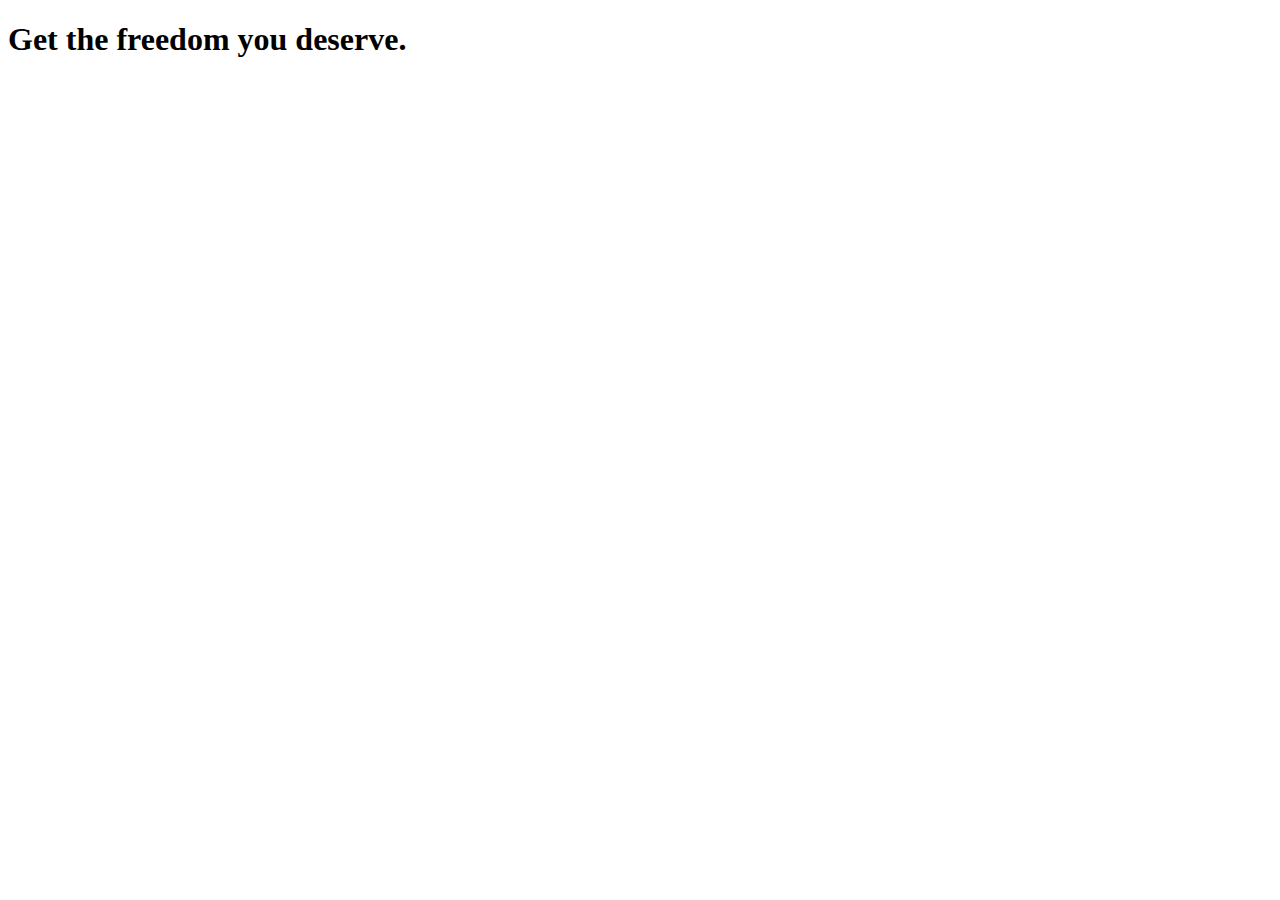
==== 2-13. Understanding the Course Project Setup/index.html @ f187d0db "init commit" ====
<!DOCTYPE html>
<html lang="en">

<head>
    <meta charset="UTF-8">
    <meta http-equiv="X-UA-Compatible" content="ie=edge">
    <title>uHost</title>
    <link rel="shortcut icon" href="favicon.png">
</head>

<body>
    <main>
        <section>
            <h1>Get the freedom you deserve.</h1>
        </section>
    </main>
</body>

</html>
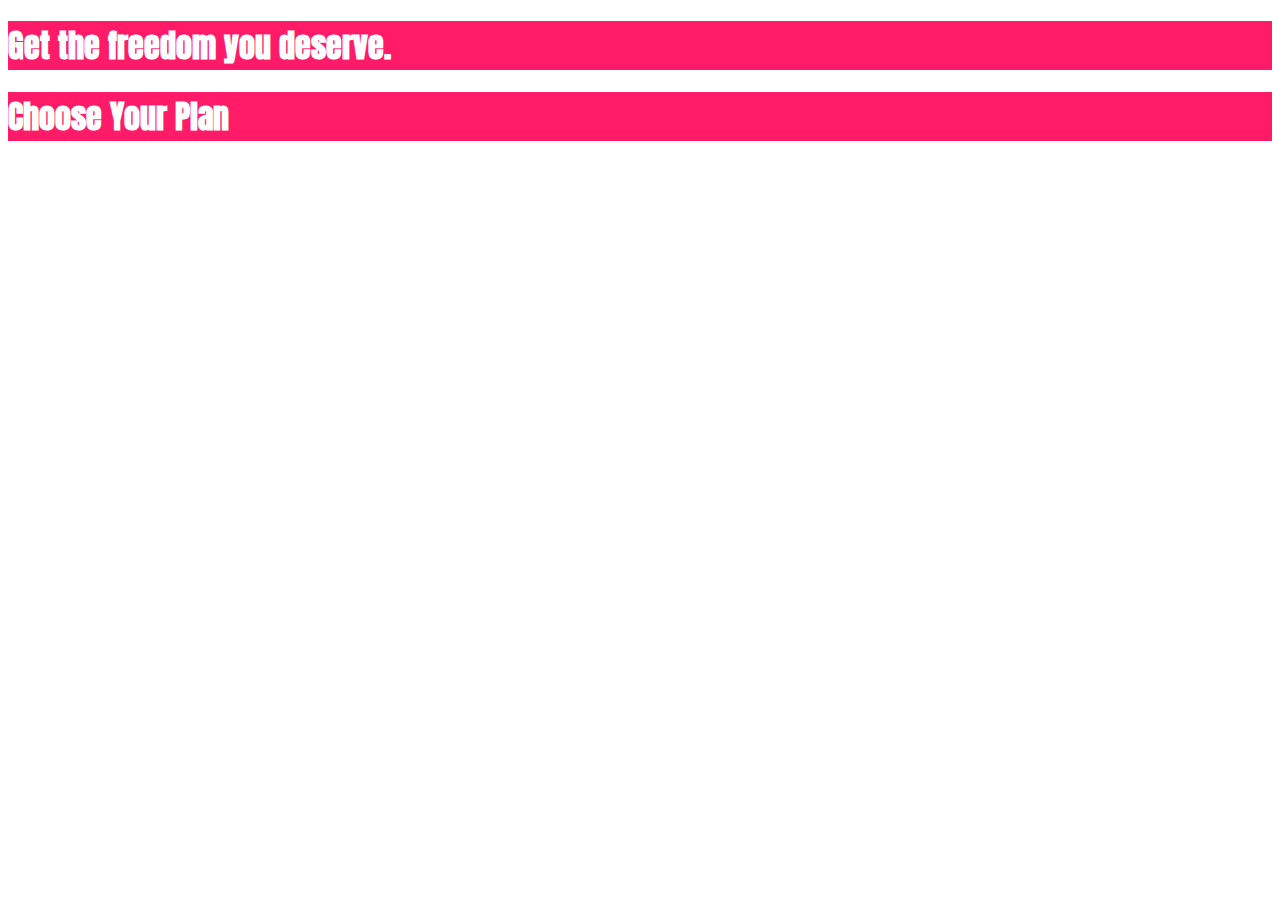
==== commit c818c29e: "update 2-13" ====
--- a/2-13. Understanding the Course Project Setup/index.html
+++ b/2-13. Understanding the Course Project Setup/index.html
@@ -6,6 +6,8 @@
     <meta http-equiv="X-UA-Compatible" content="ie=edge">
     <title>uHost</title>
     <link rel="shortcut icon" href="favicon.png">
+    <link href="https://fonts.googleapis.com/css2?family=Anton&display=swap" rel="stylesheet">
+    <link rel="stylesheet" href="./main.css">
 </head>
 
 <body>
@@ -13,6 +15,9 @@
         <section>
             <h1>Get the freedom you deserve.</h1>
         </section>
+        <section>
+            <h1>Choose Your Plan</h1>
+        </section>
     </main>
 </body>
 
--- a/2-13. Understanding the Course Project Setup/main.css
+++ b/2-13. Understanding the Course Project Setup/main.css
@@ -0,0 +1,8 @@
+section {
+  background: #ff1b68;
+}
+
+h1 {
+  color: white;
+  font-family: 'Anton', sans-serif;
+}
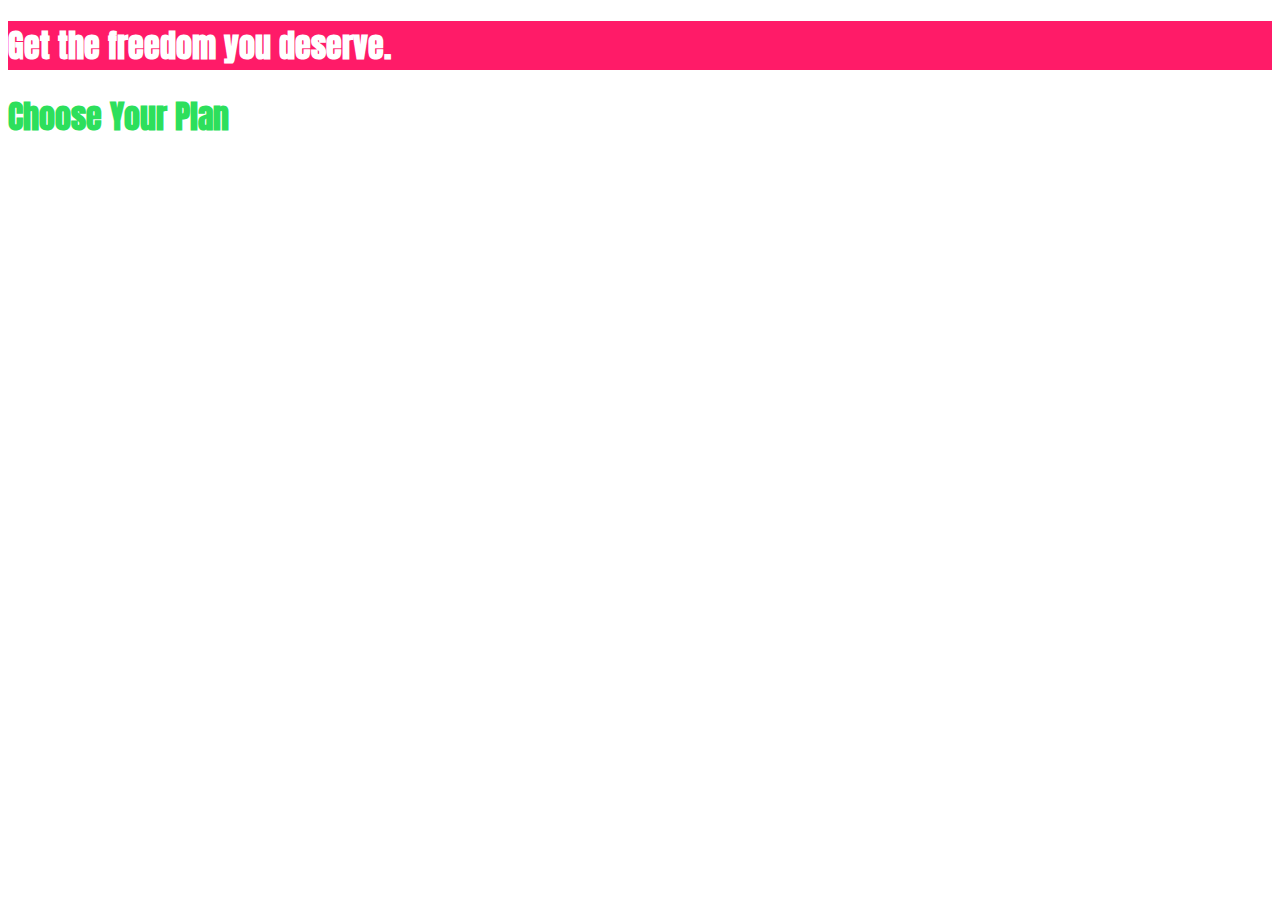
==== commit c821ca9c: "fix: update for 2-17" ====
--- a/2-13. Understanding the Course Project Setup/index.html
+++ b/2-13. Understanding the Course Project Setup/index.html
@@ -12,11 +12,11 @@
 
 <body>
     <main>
-        <section>
+        <section id="product-overview">
             <h1>Get the freedom you deserve.</h1>
         </section>
-        <section>
-            <h1>Choose Your Plan</h1>
+        <section id="plans">
+            <h1 class="section-title">Choose Your Plan</h1>
         </section>
     </main>
 </body>
--- a/2-13. Understanding the Course Project Setup/main.css
+++ b/2-13. Understanding the Course Project Setup/main.css
@@ -1,4 +1,4 @@
-section {
+#product-overview {
   background: #ff1b68;
 }
 
@@ -6,3 +6,7 @@
   color: white;
   font-family: 'Anton', sans-serif;
 }
+
+.section-title {
+  color: #2ddf5c;
+}
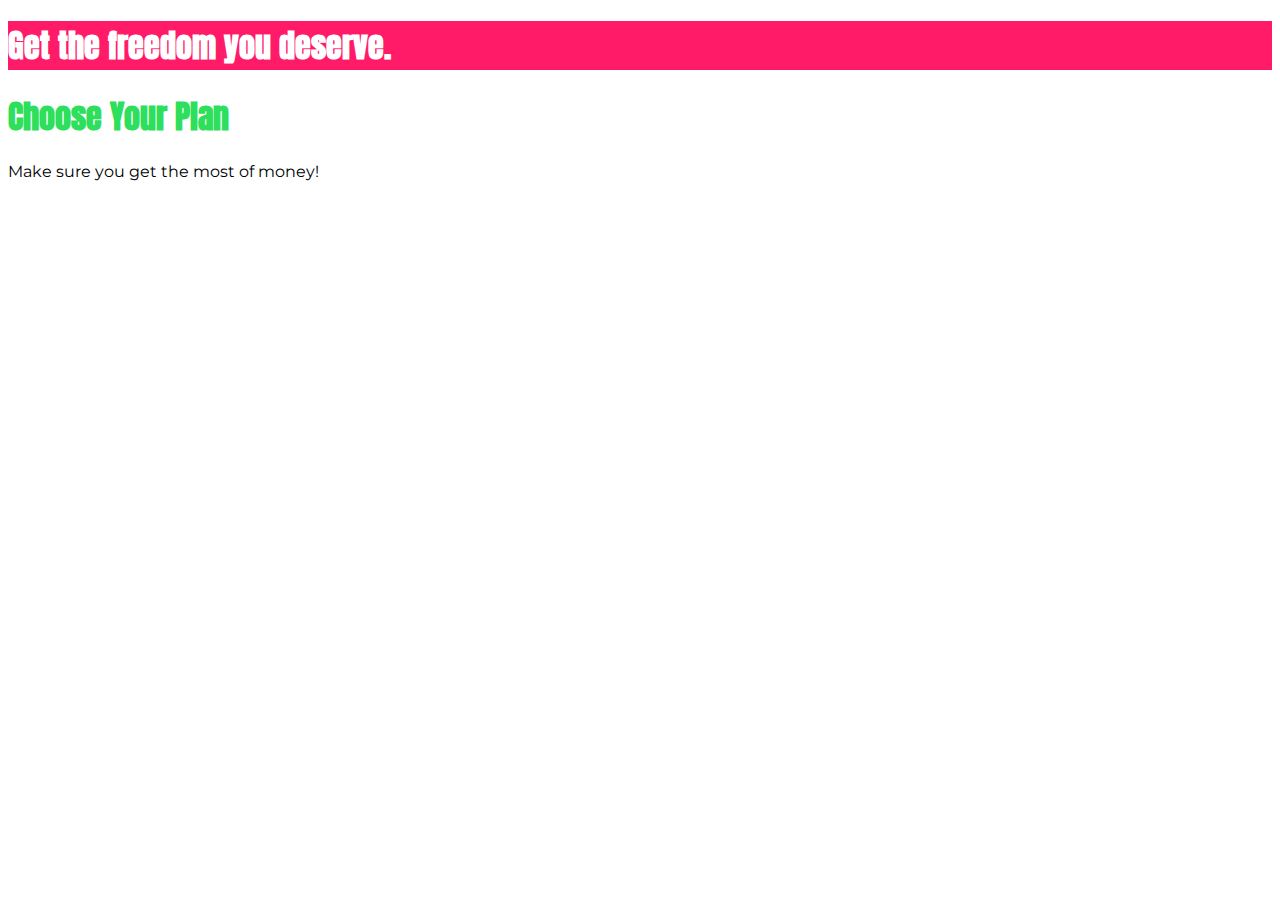
==== commit 51949d89: "fix: update for 2-19" ====
--- a/2-13. Understanding the Course Project Setup/index.html
+++ b/2-13. Understanding the Course Project Setup/index.html
@@ -7,6 +7,7 @@
     <title>uHost</title>
     <link rel="shortcut icon" href="favicon.png">
     <link href="https://fonts.googleapis.com/css2?family=Anton&display=swap" rel="stylesheet">
+    <link href="https://fonts.googleapis.com/css2?family=Montserrat:wght@400;700&display=swap" rel="stylesheet">
     <link rel="stylesheet" href="./main.css">
 </head>
 
@@ -17,6 +18,7 @@
         </section>
         <section id="plans">
             <h1 class="section-title">Choose Your Plan</h1>
+            <p>Make sure you get the most of money!</p>
         </section>
     </main>
 </body>
--- a/2-13. Understanding the Course Project Setup/main.css
+++ b/2-13. Understanding the Course Project Setup/main.css
@@ -1,12 +1,16 @@
+body {
+  font-family: 'Montserrat', sans-serif;
+}
+
 #product-overview {
   background: #ff1b68;
+}
+
+.section-title {
+  color: #2ddf5c;
 }
 
 h1 {
   color: white;
   font-family: 'Anton', sans-serif;
 }
-
-.section-title {
-  color: #2ddf5c;
-}
